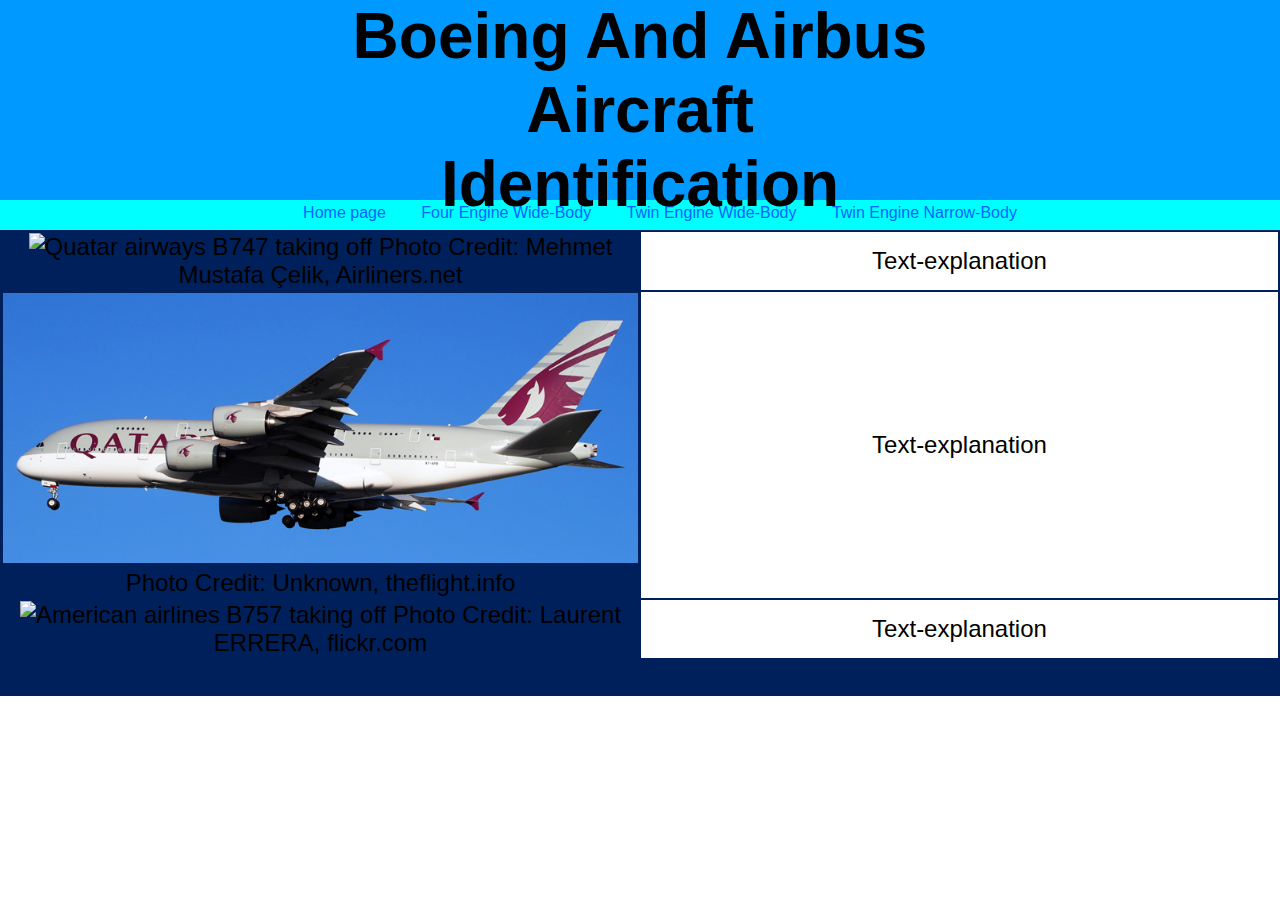
==== 4_Engine_Wide-Body.html @ abb263a1 "Add files via upload" ====
<!DOCTYPE html>
<html lang="en">
	<head>
		<meta charset="UTF-8">
		<title> How to identify Aircaft Manufacturers </title>
		<style>
			body {
				margin: 0px;
				font-family: arial;
			}

			.navbar-fixed {
				top: 0;
				z-index: 100;
			  position: fixed;
				width: 100%;
			}

			#body_div {
				top: 0;
				position: relative;
				height: 200px;
				background-color: green;
			}

			#banner {
				width: 100%;
				height: 273px;
				background-color: gray;
				overflow: hidden;
			}

			#nav_bar {
				border: 0;
				background-color: cyan;
				border-radius: 0px;
				margin-bottom: 0;
				height: 30px;
			}

			.nav_links {
				margin: 0;
			}

			.nav_links li {
				display: inline-block;
				margin-top: 4px;
			}
			.nav_links li a {
				padding: 0 15.5px;
				color: #0066ff;
				text-decoration: none;
			}
			h1 {
				margin: 0;
				position: absolute;
				top: 110px;
				left: 50%;
				-ms-transform: translate(-50%, -50%);
				transform: translate(-50%, -50%);
			}
			table {
				text-align: center;
				width: 100%
			}
			td {
				text-align: center;
				font-size:	150%;
			}
			img {
				width: 100%;
			}
		</style>
		<!--- These scripts make the nav tag stick to the top of the screen using javascript --->
		<script src="https://ajax.googleapis.com/ajax/libs/jquery/2.0.2/jquery.min.js"></script>
		<script src="Navbar.js"></script>
	</head>
	<body>
		<!--- Colour scheme to match the 2 companies brand colours and make the asthetics look good--->
		<div style="height:200px; background-color:#0099ff">
		 <h1 style="font-size:400%; text-align:center;"> Boeing And Airbus Aircraft Identification </h1>
	</div>
		<nav id='nav_bar' >
			<ul class='nav_links' style="text-align:center">
				<li><a href="Homepage.html">Home page</a></li>
				<li><a href="4_Engine_Wide-Body.html">Four Engine Wide-Body</a></li>
				<li><a href="#">Twin Engine Wide-Body</a></li>
				<li><a href="#">Twin Engine Narrow-Body</a></li>
			</ul>
		</nav>
		
		<div style="background-color:#00205b">
		
		<table>
			<tr>
				<td style="width:50%">
				<img src="b747-8.png" alt="Quatar airways B747 taking off">
				Photo Credit: Mehmet Mustafa Çelik, Airliners.net
				</td>
				<td  style="width:50%; background-color:white;">
				Text-explanation
				</td>
			</tr>
			<tr>
				<td>
				<img src="a380-800.png" alt="Quatar airways A380 taking off">
				Photo Credit: Unknown, theflight.info
				<td  style="width:50%; background-color:white;">
				Text-explanation
				</td>
			</tr>
			<tr>
				<td>
				<img src="b757.png" alt="American airlines B757 taking off">
				Photo Credit: Laurent ERRERA, flickr.com
				</td>
				<td  style="width:50%; background-color:white;">
				Text-explanation
				</td>
			</tr>
		</table>
		<!--- <br> to make the website look better --->
		<br>
		<br>
		</div>
	</body>
</html>
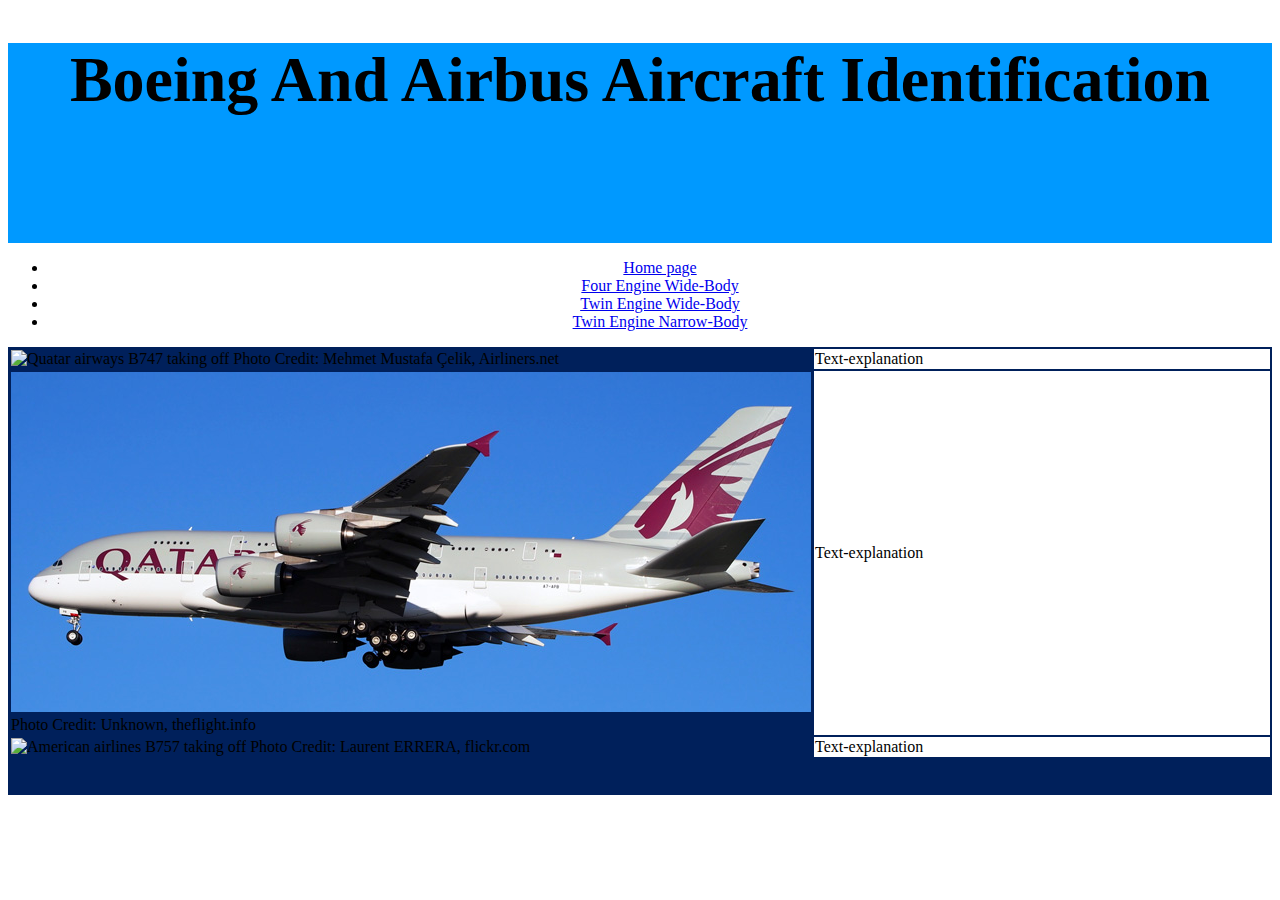
==== commit 54d5aaca: "Add files via upload" ====
--- a/4_Engine_Wide-Body.html
+++ b/4_Engine_Wide-Body.html
@@ -3,80 +3,13 @@
 	<head>
 		<meta charset="UTF-8">
 		<title> How to identify Aircaft Manufacturers </title>
-		<style>
-			body {
-				margin: 0px;
-				font-family: arial;
-			}
-
-			.navbar-fixed {
-				top: 0;
-				z-index: 100;
-			  position: fixed;
-				width: 100%;
-			}
-
-			#body_div {
-				top: 0;
-				position: relative;
-				height: 200px;
-				background-color: green;
-			}
-
-			#banner {
-				width: 100%;
-				height: 273px;
-				background-color: gray;
-				overflow: hidden;
-			}
-
-			#nav_bar {
-				border: 0;
-				background-color: cyan;
-				border-radius: 0px;
-				margin-bottom: 0;
-				height: 30px;
-			}
-
-			.nav_links {
-				margin: 0;
-			}
-
-			.nav_links li {
-				display: inline-block;
-				margin-top: 4px;
-			}
-			.nav_links li a {
-				padding: 0 15.5px;
-				color: #0066ff;
-				text-decoration: none;
-			}
-			h1 {
-				margin: 0;
-				position: absolute;
-				top: 110px;
-				left: 50%;
-				-ms-transform: translate(-50%, -50%);
-				transform: translate(-50%, -50%);
-			}
-			table {
-				text-align: center;
-				width: 100%
-			}
-			td {
-				text-align: center;
-				font-size:	150%;
-			}
-			img {
-				width: 100%;
-			}
-		</style>
-		<!--- These scripts make the nav tag stick to the top of the screen using javascript --->
+		<link rel="stylesheet" href="mainstyle.css">
+		<!-- These scripts make the nav tag stick to the top of the screen using javascript -->
 		<script src="https://ajax.googleapis.com/ajax/libs/jquery/2.0.2/jquery.min.js"></script>
 		<script src="Navbar.js"></script>
 	</head>
 	<body>
-		<!--- Colour scheme to match the 2 companies brand colours and make the asthetics look good--->
+		<!-- Colour scheme to match the 2 companies brand colours and make the asthetics look good-->
 		<div style="height:200px; background-color:#0099ff">
 		 <h1 style="font-size:400%; text-align:center;"> Boeing And Airbus Aircraft Identification </h1>
 	</div>
@@ -111,7 +44,7 @@
 			</tr>
 			<tr>
 				<td>
-				<img src="b757.png" alt="American airlines B757 taking off">
+				<img src="a340.jpg" alt="American airlines B757 taking off">
 				Photo Credit: Laurent ERRERA, flickr.com
 				</td>
 				<td  style="width:50%; background-color:white;">
@@ -119,7 +52,7 @@
 				</td>
 			</tr>
 		</table>
-		<!--- <br> to make the website look better --->
+		<!-- <br> to make the website look better -->
 		<br>
 		<br>
 		</div>
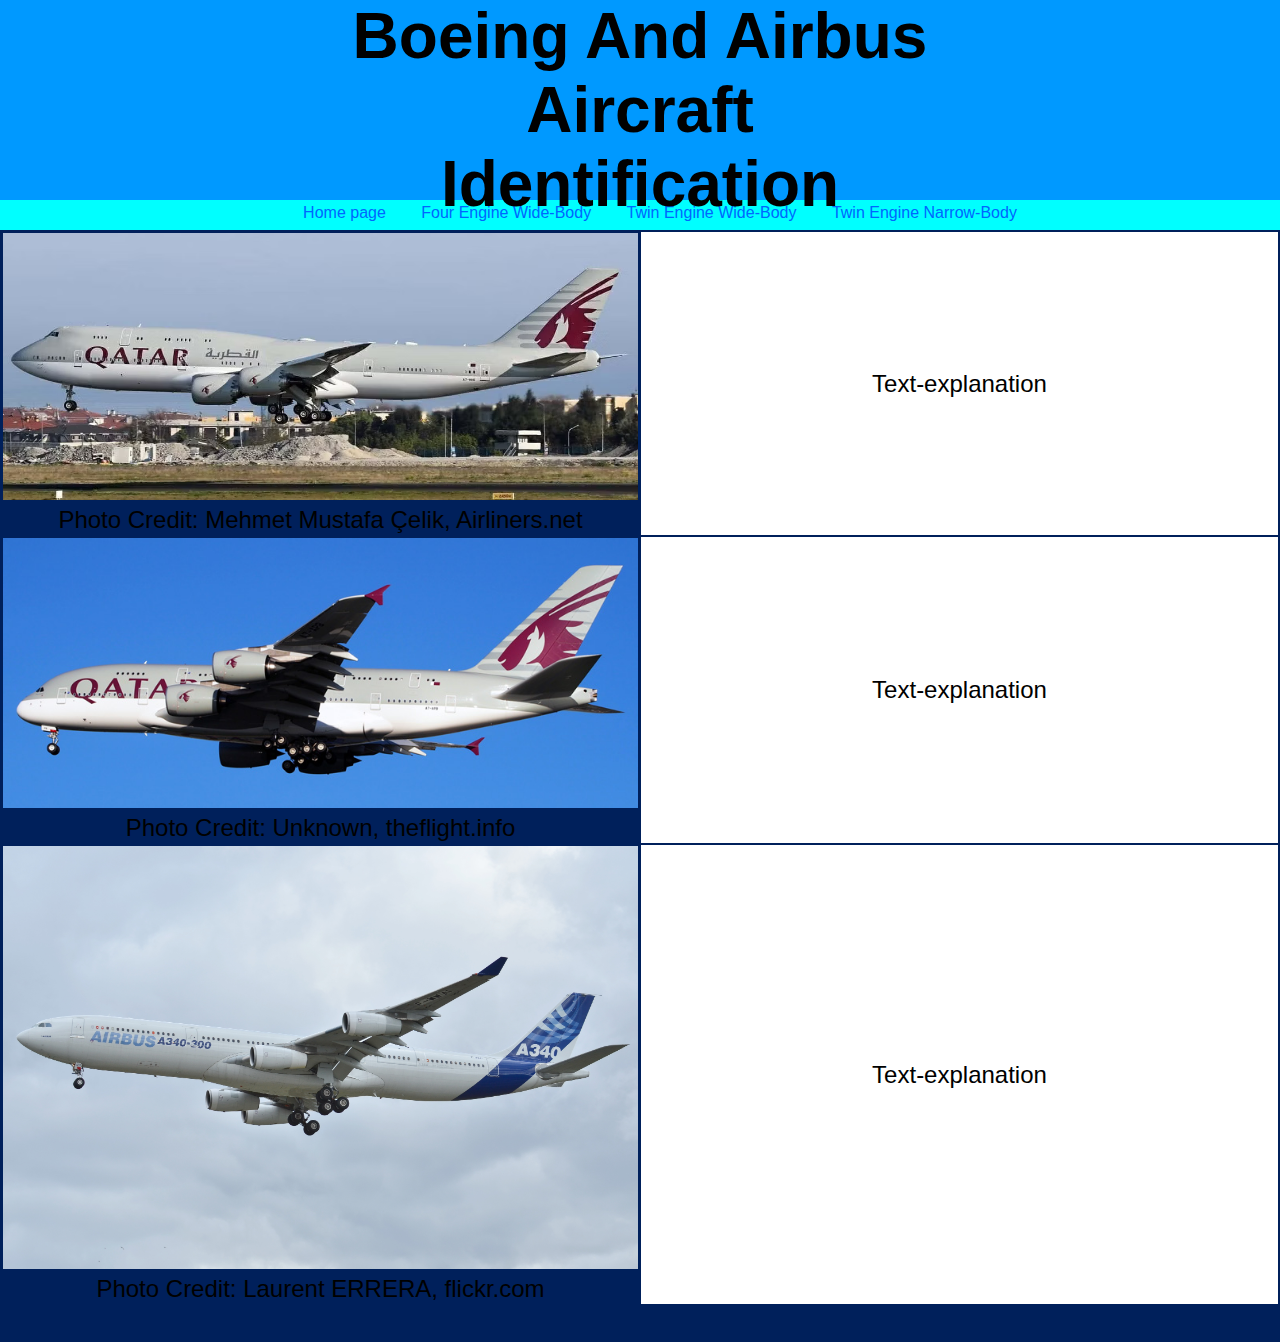
==== commit 012aacdc: "Merge pull request #1 from creativecaleb/main" ====
--- a/4_Engine_Wide-Body.html
+++ b/4_Engine_Wide-Body.html
@@ -3,10 +3,10 @@
 	<head>
 		<meta charset="UTF-8">
 		<title> How to identify Aircaft Manufacturers </title>
-		<link rel="stylesheet" href="mainstyle.css">
+		<link rel="stylesheet" href="assets/css/Mainstyle.css">
 		<!-- These scripts make the nav tag stick to the top of the screen using javascript -->
 		<script src="https://ajax.googleapis.com/ajax/libs/jquery/2.0.2/jquery.min.js"></script>
-		<script src="Navbar.js"></script>
+		<script src="assets/js/Navbar.js"></script>
 	</head>
 	<body>
 		<!-- Colour scheme to match the 2 companies brand colours and make the asthetics look good-->
@@ -15,7 +15,7 @@
 	</div>
 		<nav id='nav_bar' >
 			<ul class='nav_links' style="text-align:center">
-				<li><a href="Homepage.html">Home page</a></li>
+				<li><a href="Index.html">Home page</a></li>
 				<li><a href="4_Engine_Wide-Body.html">Four Engine Wide-Body</a></li>
 				<li><a href="#">Twin Engine Wide-Body</a></li>
 				<li><a href="#">Twin Engine Narrow-Body</a></li>
@@ -27,7 +27,7 @@
 		<table>
 			<tr>
 				<td style="width:50%">
-				<img src="b747-8.png" alt="Quatar airways B747 taking off">
+				<img src="assets/images/B747-8.png" alt="Quatar airways B747 taking off">
 				Photo Credit: Mehmet Mustafa Çelik, Airliners.net
 				</td>
 				<td  style="width:50%; background-color:white;">
@@ -36,7 +36,7 @@
 			</tr>
 			<tr>
 				<td>
-				<img src="a380-800.png" alt="Quatar airways A380 taking off">
+				<img src="assets/images/A380-800.png" alt="Quatar airways A380 taking off">
 				Photo Credit: Unknown, theflight.info
 				<td  style="width:50%; background-color:white;">
 				Text-explanation
@@ -44,7 +44,7 @@
 			</tr>
 			<tr>
 				<td>
-				<img src="a340.jpg" alt="American airlines B757 taking off">
+				<img src="assets/images/A340.jpg" alt="American airlines B757 taking off">
 				Photo Credit: Laurent ERRERA, flickr.com
 				</td>
 				<td  style="width:50%; background-color:white;">
@@ -57,4 +57,4 @@
 		<br>
 		</div>
 	</body>
-</html>	+</html>	
--- a/assets/css/Mainstyle.css
+++ b/assets/css/Mainstyle.css
@@ -0,0 +1,60 @@
+body {
+	margin: 0px;
+	font-family: arial;
+}
+.navbar-fixed {
+	top: 0;
+	z-index: 100;
+	position: fixed;
+	width: 100%;
+}
+#body_div {
+	top: 0;
+	position: relative;
+	height: 200px;
+	background-color: green;
+}
+#banner {
+	width: 100%;
+	height: 273px;
+	background-color: gray;
+	overflow: hidden;
+}
+#nav_bar {
+	border: 0;
+	background-color: cyan;
+	border-radius: 0px;
+	margin-bottom: 0;
+	height: 30px;
+}
+.nav_links {
+	margin: 0;
+}
+.nav_links li {
+	display: inline-block;
+	margin-top: 4px;
+}
+.nav_links li a {
+	padding: 0 15.5px;
+	color: #0066ff;
+	text-decoration: none;
+}
+h1 {
+	margin: 0;
+	position: absolute;
+	top: 110px;
+	left: 50%;
+	-ms-transform: translate(-50%, -50%);
+	transform: translate(-50%, -50%);
+}
+table {
+	text-align: center;
+	width: 100%
+}
+td {
+	text-align: center;
+	font-size:	150%;
+}
+img {
+	width: 100%;
+}